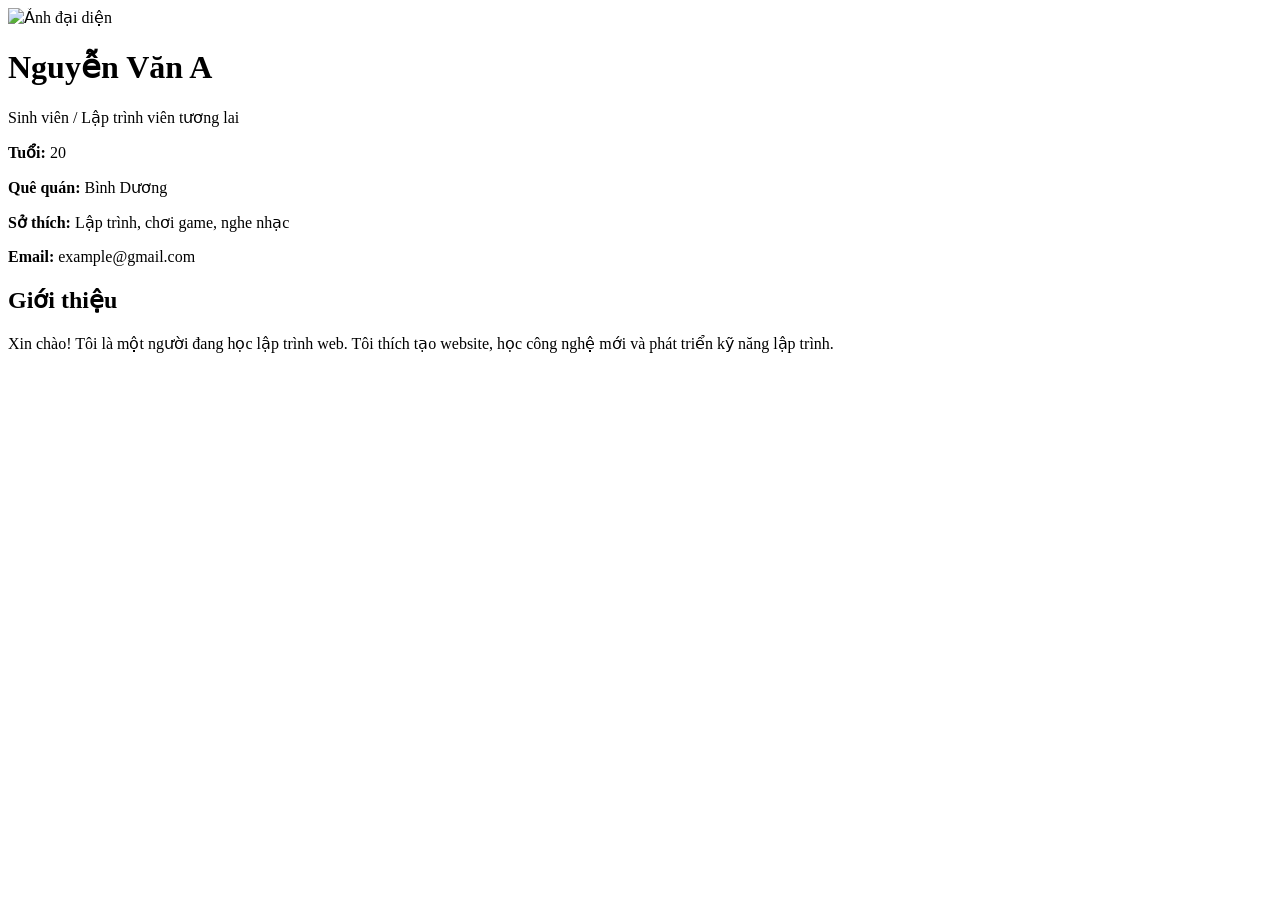
==== Trung.html @ 3dc3257f "trung ip" ====
<!DOCTYPE html>
<html lang="vi">
<head>
    <meta charset="UTF-8">
    <title>Giới thiệu bản thân</title>
    <link rel="stylesheet" href="style.css">
</head>
<body>

<div class="container">
    
    <img src="images/avatar.jpg" alt="Ảnh đại diện" class="avatar">

    <h1>Nguyễn Văn A</h1>
    <p class="title">Sinh viên / Lập trình viên tương lai</p>

    <div class="info">
        <p><b>Tuổi:</b> 20</p>
        <p><b>Quê quán:</b> Bình Dương</p>
        <p><b>Sở thích:</b> Lập trình, chơi game, nghe nhạc</p>
        <p><b>Email:</b> example@gmail.com</p>
    </div>

    <div class="about">
        <h2>Giới thiệu</h2>
        <p>
            Xin chào! Tôi là một người đang học lập trình web. 
            Tôi thích tạo website, học công nghệ mới và phát triển kỹ năng lập trình.
        </p>
    </div>

</div>

</body>
</html>
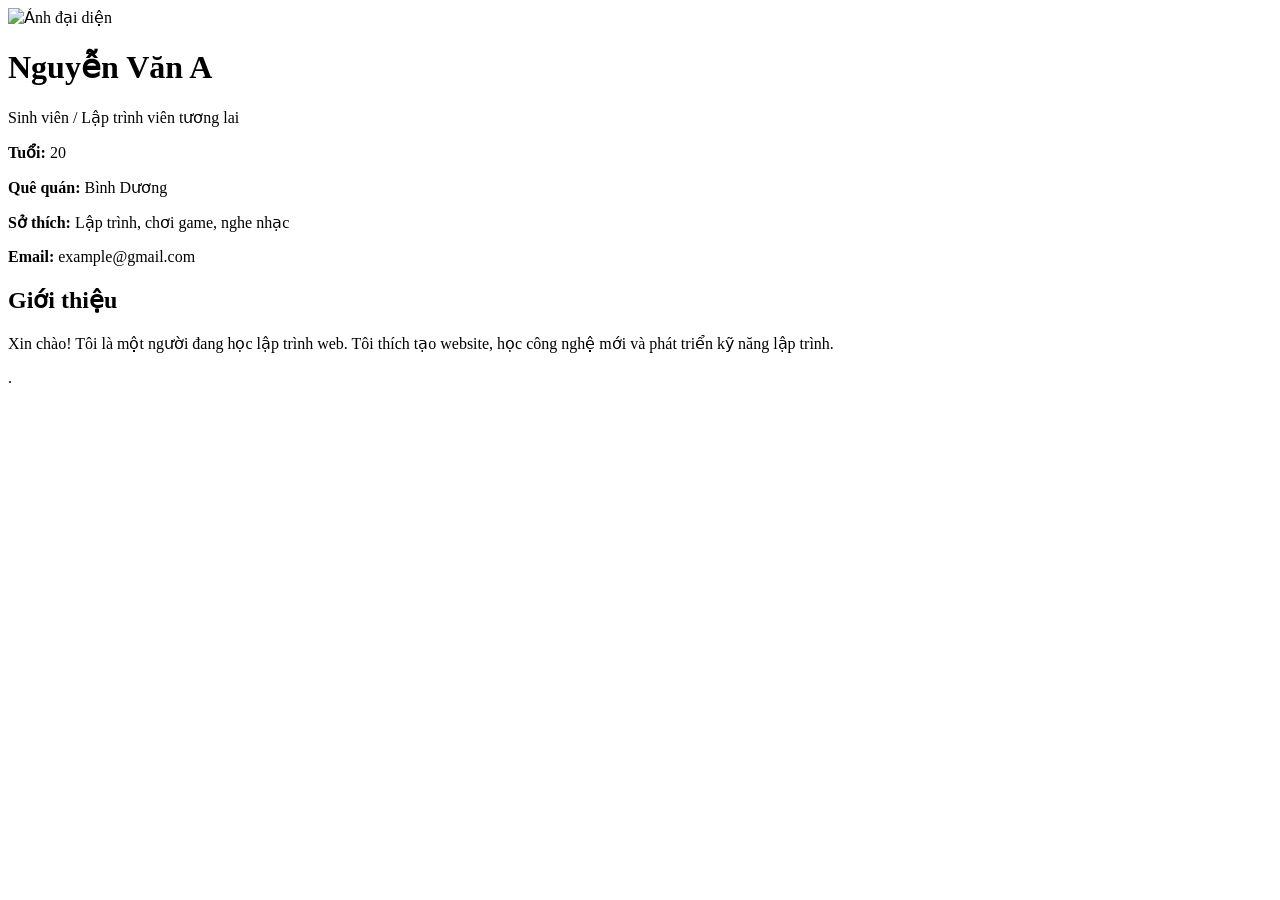
==== commit 97ea0005: "uptr" ====
--- a/Trung.html
+++ b/Trung.html
@@ -32,4 +32,4 @@
 </div>
 
 </body>
-</html>+</html>.
